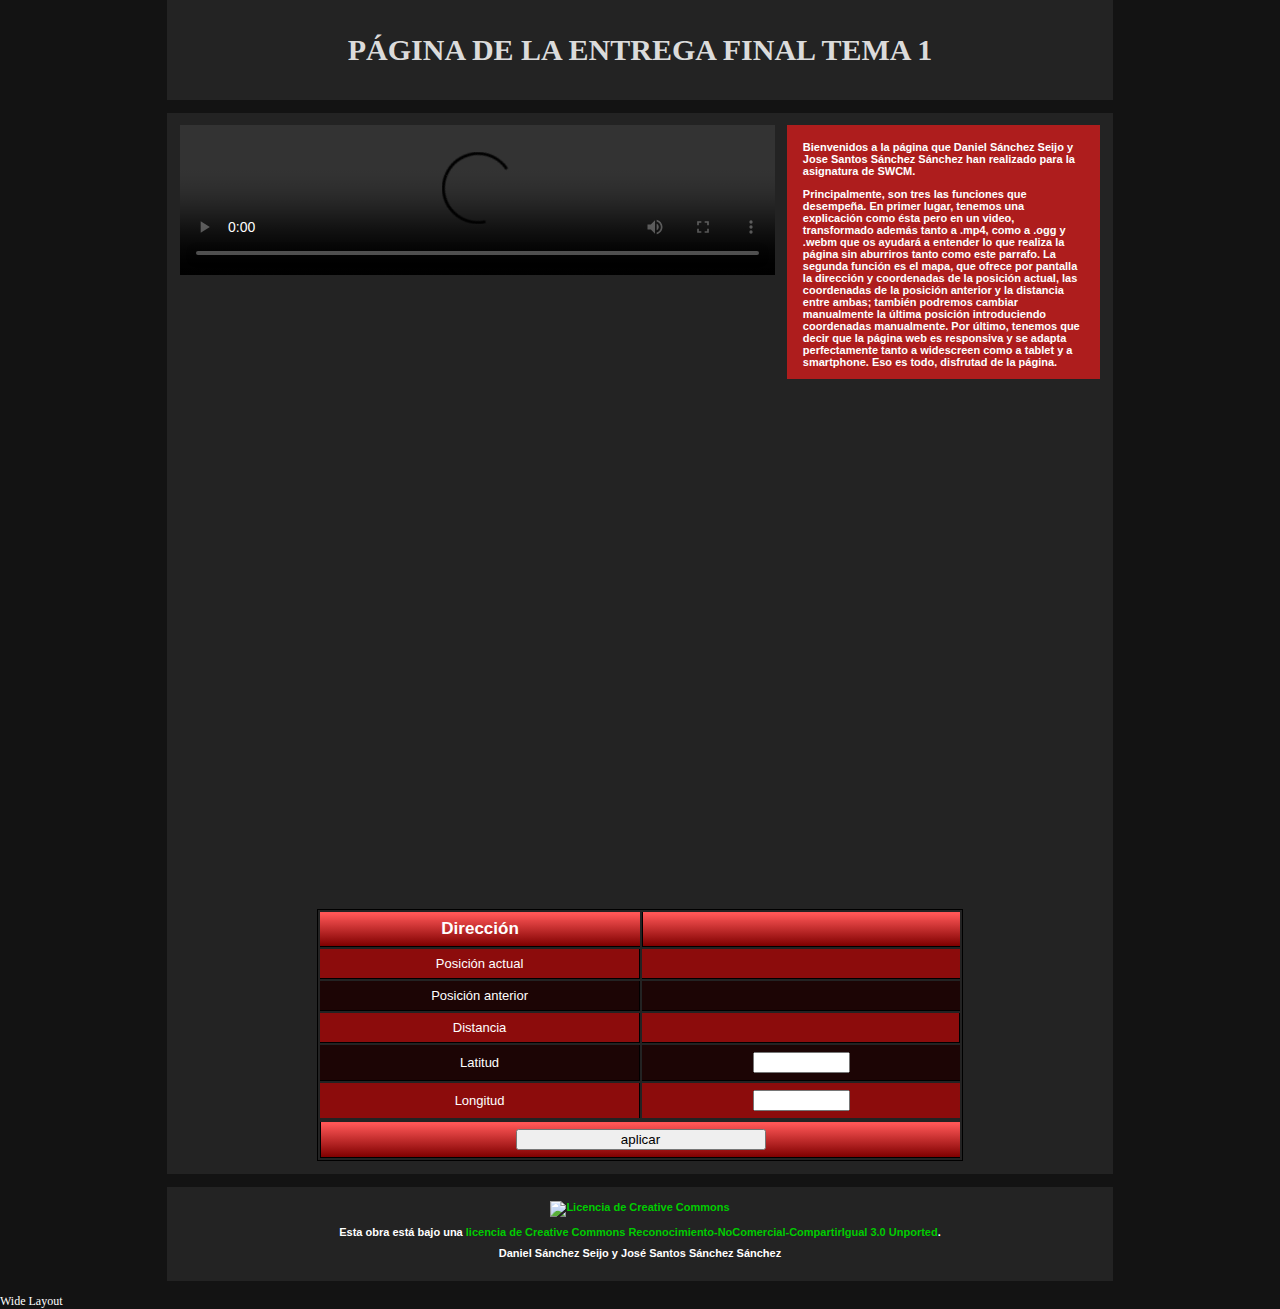
==== EntregaFinal/index.html @ 8ef1b334 "Entrega Final tema 1" ====
<!DOCTYPE html> 
<html lang="es">
	<head>
    <meta charset="utf-8"><title>Entrega Final Tema 1</title> 
    
    <link rel='stylesheet' type='text/css' href='./css/style.css' />

    <link rel='stylesheet' 
      media='only screen and (min-width: 1024px)'
      href='./css/wide.css' />
    
    <link rel='stylesheet' 
      media='only screen and (max-width: 1024px)' 
      href='./css/tablet.css' />
    
    <link rel='stylesheet' 
      media='only screen and (max-device-width: 480px)'
      href='./css/smartphone.css' />

    <link rel='stylesheet' 
      media='only screen and (max-width: 480px)'
      href='./css/smartphone.css' />

    <script type="text/javascript" src="http://ajax.googleapis.com/ajax/libs/jquery/1.9.1/jquery.min.js"></script>
    <script src= "http://maps.google.com/maps/api/js?sensor=false"></script>
    <script type="text/javascript" src="http://maps.google.com/maps/api/js?libraries=geometry&sensor=false"> </script>

    <script type="text/javascript">
      $(function(){
        if (navigator.geolocation){
          navigator.geolocation.getCurrentPosition(displayPosition, errorFunction);
        } else { alert('Geolocation is not supported in this browser.'); }

        function displayPosition(pos){

          if(!localStorage.lat) localStorage.lat="38.0959";
          if(!localStorage.lon) localStorage.lon="-3.77486";

          var mylat=pos.coords.latitude;
          var mylong= pos.coords.longitude;
          var latlng = new google.maps.LatLng(mylat,mylong);
          
          $('#locationinfo').html(mylat+'º '+mylong+'º');
          $('#longitud').val(mylong);
          $('#latitud').val(mylat);
          
          var centro = latlng;

          if(localStorage.lat && localStorage.lon){
            var previouslatlng= new google.maps.LatLng(localStorage.lat, localStorage.lon);
            centro= new google.maps.geometry.spherical.interpolate(latlng, previouslatlng,0.5);
            var distance = google.maps.geometry.spherical.computeDistanceBetween(latlng,previouslatlng);
            var unidad='m';
            if(distance>=1000){
              distance = distance/1000;
              unidad='km';
            }
            
            $('#previouslocation').html(localStorage.lat+'º '+localStorage.lon+'º');
            $('#distance').html(distance + ' ' + unidad);
          }

          var myOptions = { zoom:13, center: centro, mapTypeId: google.maps.MapTypeId.SATELLITE };
          var map = new google.maps.Map($('#map_canvas')[0],myOptions);
          var marker= new google.maps.Marker({position:latlng,map:map,title:"You are here"});

          if(localStorage.lat && localStorage.lon){
            var marker= new google.maps.Marker({position:previouslatlng,map:map,title:"You were here"});
            var bounds= new google.maps.LatLngBounds();
            bounds.extend(latlng);
            bounds.extend(previouslatlng);
            map.fitBounds(bounds);
          }

          localStorage.lat=mylat;
          localStorage.lon=mylong;

          var geocoder = new google.maps.Geocoder();

          geocoder.geocode({'latLng': latlng}, function(results, status) {
            if (status == google.maps.GeocoderStatus.OK) {
              if (results[0]) {
                $('#direccion').html(results[0].formatted_address);
              }
            } else {
              $('#direccion').html('Sin resultados concretos');
            }
          });
        }
        function errorFunction(pos){ alert('Error!'); }

        $(function(){
          $('#but').on('click', function(){
            var posicion={coords:{longitude: $('#longitud').val(), latitude: $('#latitud').val()}};
            displayPosition(posicion);
          });
        });
      });
    </script>
  </head>

  <body>
  <div id="page-wrap">
  	<header class="main" id="h1">
      <h1>Página de la Entrega Final Tema 1</h1>
    </header>
    
    <section class="main" id="s1">
      <div id="contenedor">
        <div id="primera">
          <article class="video">
            <video controls preload>
               <source src="video.mp4" type="video/mp4">
               <source src="video.webm" type="video/webm">
              <source src="video.ogg" type="video/ogg">
            </video>
          </article>

          <article class="texto">
            <div id="texto">
              <h2>Bienvenidos a la página que Daniel Sánchez Seijo y Jose Santos Sánchez Sánchez han realizado para 
              la asignatura de SWCM.<p>
              Principalmente, son tres las funciones que desempeña. En primer lugar, tenemos una explicación 
              como ésta pero en un video, transformado además tanto a .mp4, como a .ogg y .webm que os ayudará 
              a entender lo que realiza la página sin aburriros tanto como este parrafo. La segunda función 
              es el mapa, que ofrece por pantalla la dirección y coordenadas de la posición actual, las coordenadas 
              de la posición anterior y la distancia entre ambas; también podremos cambiar manualmente la última 
              posición introduciendo coordenadas manualmente. Por último, tenemos que decir que la página web es 
              responsiva y se adapta perfectamente tanto a widescreen como a tablet y a smartphone. Eso es todo, 
              disfrutad de la página.</h2>
            </div>
          </article>
        </div>

        <div id="segunda">
          <article class="mapa">
            <div id="map_canvas" ></div>
            <p> 
            <div class='tabla'>
            <table>
              <tr>
                <td>Dirección</td> <td><div id="direccion"></div></td>
              </tr>
              <tr>
                <td>Posición actual</td> <td><div id="locationinfo"></div></td>
              </tr>
              <tr>
                <td>Posición anterior</td> <td><div id="previouslocation"></div></td>
              </tr>
              <tr>
                <td>Distancia</td> <td><div id="distance"></div></td>
            <form>
              <tr>
                <td>Latitud</td> <td><input type='text' id='latitud' value='' size='9'/></td>
              </tr>
              <tr>
                <td>Longitud</td> <td><input type='text' id='longitud' value='' size='9'/></td>
              </tr>
            </table>
            <table>
              <tr>
                <td><input type='button' id='but' value='aplicar'/></td>
              </tr>
            </form>
            </table>
            </div>
          </article>
        </div>
      </div>
    </section>

    <footer class="main" id="f1"> 
      <a rel="license" href="http://creativecommons.org/licenses/by-nc-sa/3.0/deed.es_ES"><img alt="Licencia de Creative Commons" style="border-width:0" src="http://i.creativecommons.org/l/by-nc-sa/3.0/88x31.png" /></a><br /><h2>Esta obra está bajo una <a rel="license" href="http://creativecommons.org/licenses/by-nc-sa/3.0/deed.es_ES">licencia de Creative Commons Reconocimiento-NoComercial-CompartirIgual 3.0 Unported</a>.</h2>
      <h2>Daniel Sánchez Seijo y José Santos Sánchez Sánchez</h2>
    </footer>
  </div>
 	</body>

</html>
---- EntregaFinal/css/style.css ----
body{
	margin:0;
	padding:0;
	font-size:12px;
	color:#525252;
}

header, section, footer{
	position:relative;
	margin:0 auto 0;
	display:block;
	color:#DBDBDB;
	background-color:#232323;
	font-family:Georgia, "Times New Roman", Times, serif;
}

#page-wrap           { margin: 0 auto; color: white;}
#page-wrap > .main   { padding: 1%; margin-bottom: 1%; color: white; }

h1 {
	color:#DBDBDB;
	text-transform:uppercase;
	font-family:Book Antiqua, "Times New Roman", Times, serif;
	text-align: center;
}

h2{
  font-family: Arial,Verdana,Sans-serif,serif;
  font-size: 11px;
  font-weight: bold;
  text-decoration: none;
}
a:link, a:visited, a:active{
font-family: Arial,Verdana,Sans-serif,serif;
font-size: 11px;
font-weight: bold;
text-decoration: none;
color: #00CC00;
}

footer {
	text-align: center;
}

#map_canvas{
  	width: 100%;
}

#but{
  	width: 40%;
    display: block;
    margin-left: auto;
    margin-right: auto;
}

.tabla {
  display: block;
  margin-left: auto;
  margin-right: auto;
  padding:0px;
  width:70%;
  border:1px solid #000000;
  
  -moz-border-radius-bottomleft:0px;
  -webkit-border-bottom-left-radius:0px;
  border-bottom-left-radius:0px;
  
  -moz-border-radius-bottomright:0px;
  -webkit-border-bottom-right-radius:0px;
  border-bottom-right-radius:0px;
  
  -moz-border-radius-topright:0px;
  -webkit-border-top-right-radius:0px;
  border-top-right-radius:0px;
  
  -moz-border-radius-topleft:0px;
  -webkit-border-top-left-radius:0px;
  border-top-left-radius:0px;
}.tabla table{
  width:100%;
  height:100%;
  margin:0px;padding:0px;
}.tabla tr:last-child td:last-child {
  -moz-border-radius-bottomright:0px;
  -webkit-border-bottom-right-radius:0px;
  border-bottom-right-radius:0px;
}
.tabla table tr:first-child td:first-child {
  -moz-border-radius-topleft:0px;
  -webkit-border-top-left-radius:0px;
  border-top-left-radius:0px;
}
.tabla table tr:first-child td:last-child {
  -moz-border-radius-topright:0px;
  -webkit-border-top-right-radius:0px;
  border-top-right-radius:0px;
}.tabla tr:last-child td:first-child{
  -moz-border-radius-bottomleft:0px;
  -webkit-border-bottom-left-radius:0px;
  border-bottom-left-radius:0px;
}.tabla tr:hover td{
  
}
.tabla tr:nth-child(odd){ background-color:#1c0505; }
.tabla tr:nth-child(even)    { background-color:#8c0c0c; }.tabla td{
  vertical-align:middle;
  
  
  border:1px solid #000000;
  border-width:0px 1px 1px 0px;
  text-align:center;
  padding:7px;
  font-size:13px;
  font-family:Arial;
  font-weight:normal;
  color:#ffffff;
}.tabla tr:last-child td{
  border-width:0px 1px 0px 0px;
}.tabla tr td:last-child{
  border-width:0px 0px 1px 0px;
}.tabla tr:last-child td:last-child{
  border-width:0px 0px 0px 0px;
}
.tabla tr:first-child td{
    background:-o-linear-gradient(bottom, #ff5656 5%, #7f0000 100%);  background:-webkit-gradient( linear, left top, left bottom, color-stop(0.05, #ff5656), color-stop(1, #7f0000) );
  background:-moz-linear-gradient( center top, #ff5656 5%, #7f0000 100% );
  filter:progid:DXImageTransform.Microsoft.gradient(startColorstr="#ff5656", endColorstr="#7f0000");  background: -o-linear-gradient(top,#ff5656,7f0000);

  background-color:#ff5656;
  border:0px solid #000000;
  text-align:center;
  border-width:0px 0px 1px 1px;
  font-size:17px;
  font-family:Arial;
  font-weight:bold;
  color:#ffffff;
}
.tabla tr:first-child:hover td{
  background:-o-linear-gradient(bottom, #ff5656 5%, #7f0000 100%);  background:-webkit-gradient( linear, left top, left bottom, color-stop(0.05, #ff5656), color-stop(1, #7f0000) );
  background:-moz-linear-gradient( center top, #ff5656 5%, #7f0000 100% );
  filter:progid:DXImageTransform.Microsoft.gradient(startColorstr="#ff5656", endColorstr="#7f0000");  background: -o-linear-gradient(top,#ff5656,7f0000);

  background-color:#ff5656;
}
.tabla tr:first-child td:first-child{
  border-width:0px 0px 1px 0px;
}
.tabla tr:first-child td:last-child{
  border-width:0px 0px 1px 1px;
}
---- EntregaFinal/css/wide.css ----
/*----------Estilo general-------------*/

h1{
	font-size: 30px;
}

body{
	background-color:#131313;
}

header, section, footer{
	width:920px;
}

#page-wrap:after { 
	content: "Wide Layout";
}

/*-------------------Estilo por separado--------------*/

article.video {
	width:66%;
	display: table-cell;
}

video {
	width:98%;
}

article.texto{
	width: 34%;
	background: #AE1D1D;
	vertical-align: top;
	display: table-cell;
}

#texto{
	width:90%;
	display: block;
	margin-left: 5%;
	margin-top: 5%;
	text-align: left;
}

#map_canvas{
  	margin-top: 2%;
  	height: 500px;
  	width: 100%;
}
---- EntregaFinal/css/tablet.css ----
/*----------Estilo general-------------*/

html, body {
	width:100%;
	height: 100%;
}

h1{
	font-size: 20px;
}

body{
	background-color:#131313;
}

#page-wrap:after { 
	content: "Tablet Layout";
}

/*-------------------Estilo por separado--------------*/

#primera {
	width: 48%;
	display: table-cell;
	vertical-align: top;
}
#segunda {
	width: 48%;
	display: table-cell;
}

video {
	width:100%;
}

article.texto{
	display: block;
	background: #AE1D1D;
}

#texto{
	width:90%;
	display: block;
	margin-left: 5%;
	margin-top: 5%;
	text-align: left;
}

#map_canvas{
  display: block;
  vertical-align: top;
  left: 2%;
  height: 250px;
  width: 98%;
}

.tabla {
  width:90%;
}

.tabla td{
  font-size:10px;
}

.tabla tr:first-child td{
  font-size:12px;
}
---- EntregaFinal/css/smartphone.css ----
/*----------Estilo general-------------*/

html, body {
	width:100%;
	height: 100%;
}

h1{
	font-size: 15px;
}

body{
	background-color:#131313;
}

#page-wrap:after { 
	content: "Smartphone Layout";
}

/*-------------------Estilo por separado--------------*/

article.video {
	display: block;
	height: 100%;
	width: 100%;
}

video {
	width:100%;
}

article.texto{
	display: block;
	background: #232323;
}

#texto{
	width:90%;
	display: block;
	margin-left: 5%;
	margin-top: 5%;
	text-align: justify;
}

#segunda {
	width: 100%;
	display: block;
}

#map_canvas{
  display: block;
  vertical-align: top;
  left: 0%;
  height: 250px;
  width: 100%;
}

.tabla {
  width:100%;
}

.tabla td{
  font-size:10px;
}

.tabla tr:first-child td{
  font-size:12px;
}
---- EntregaFinal/css/smartphone.css ----
/*----------Estilo general-------------*/

html, body {
	width:100%;
	height: 100%;
}

h1{
	font-size: 15px;
}

body{
	background-color:#131313;
}

#page-wrap:after { 
	content: "Smartphone Layout";
}

/*-------------------Estilo por separado--------------*/

article.video {
	display: block;
	height: 100%;
	width: 100%;
}

video {
	width:100%;
}

article.texto{
	display: block;
	background: #232323;
}

#texto{
	width:90%;
	display: block;
	margin-left: 5%;
	margin-top: 5%;
	text-align: justify;
}

#segunda {
	width: 100%;
	display: block;
}

#map_canvas{
  display: block;
  vertical-align: top;
  left: 0%;
  height: 250px;
  width: 100%;
}

.tabla {
  width:100%;
}

.tabla td{
  font-size:10px;
}

.tabla tr:first-child td{
  font-size:12px;
}
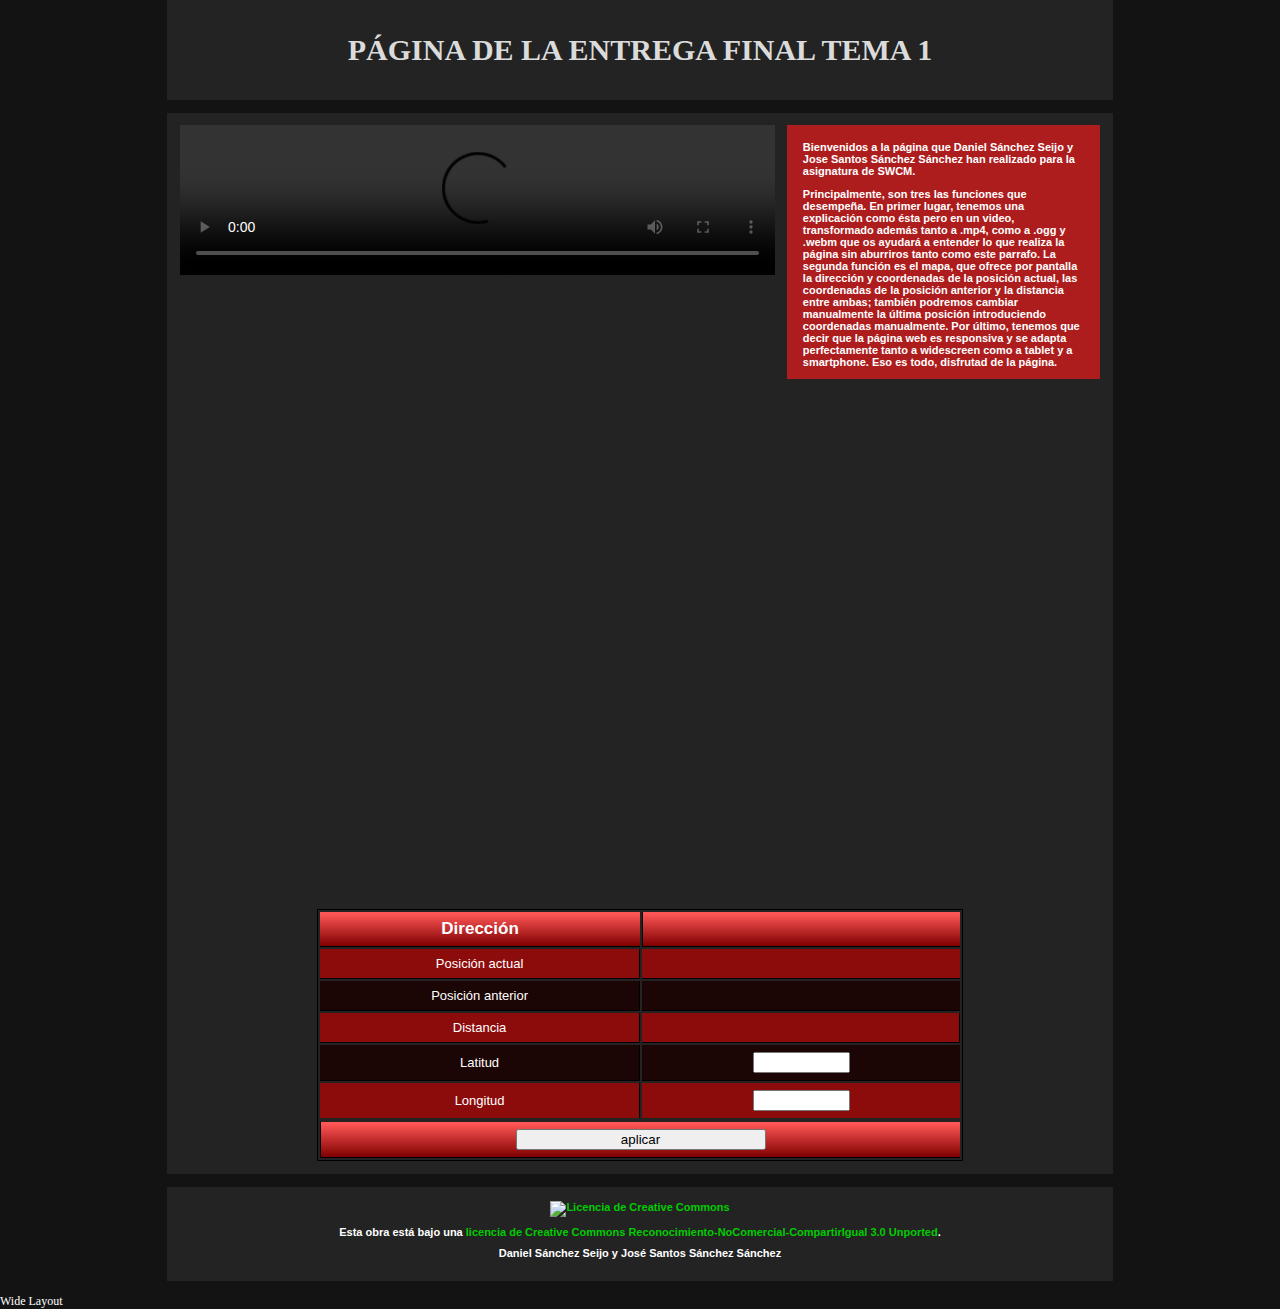
==== commit 69c8d04c: "viewport" ====
--- a/EntregaFinal/index.html
+++ b/EntregaFinal/index.html
@@ -1,7 +1,8 @@
 <!DOCTYPE html> 
 <html lang="es">
 	<head>
-    <meta charset="utf-8"><title>Entrega Final Tema 1</title> 
+    <meta charset="utf-8" name="viewport" content="width=device-width, initial-scale=1">
+    <title>Entrega Final Tema 1</title> 
     
     <link rel='stylesheet' type='text/css' href='./css/style.css' />
 
